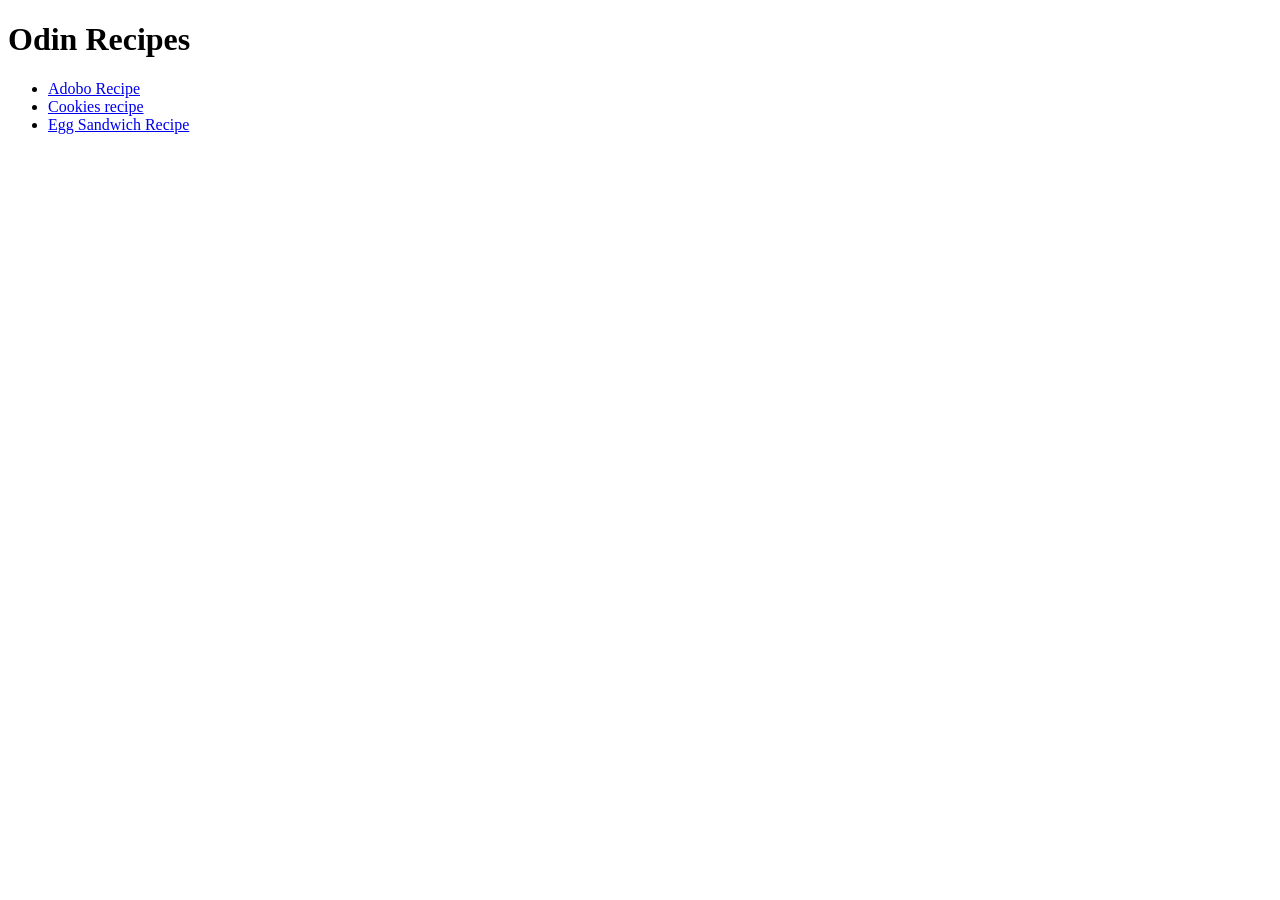
==== index.html @ d020b0d8 "Created the whole backbone of the project" ====
<!DOCTYPE html>
<html lang="en">
<head>
    <meta charset="UTF-8">
    <meta name="viewport" content="width=device-width, initial-scale=1.0">
    <title>Document</title>
</head>
<body>
    <h1>Odin Recipes</h1>
        <ul>
            <li><a href="recipes/adobo.html">Adobo Recipe</a></li>
            <li><a href="recipes/cookies.html">Cookies recipe</a></li>
            <li><a href="recipes/eggsandwich.html">Egg Sandwich Recipe</a></li>
        </ul>
</html>
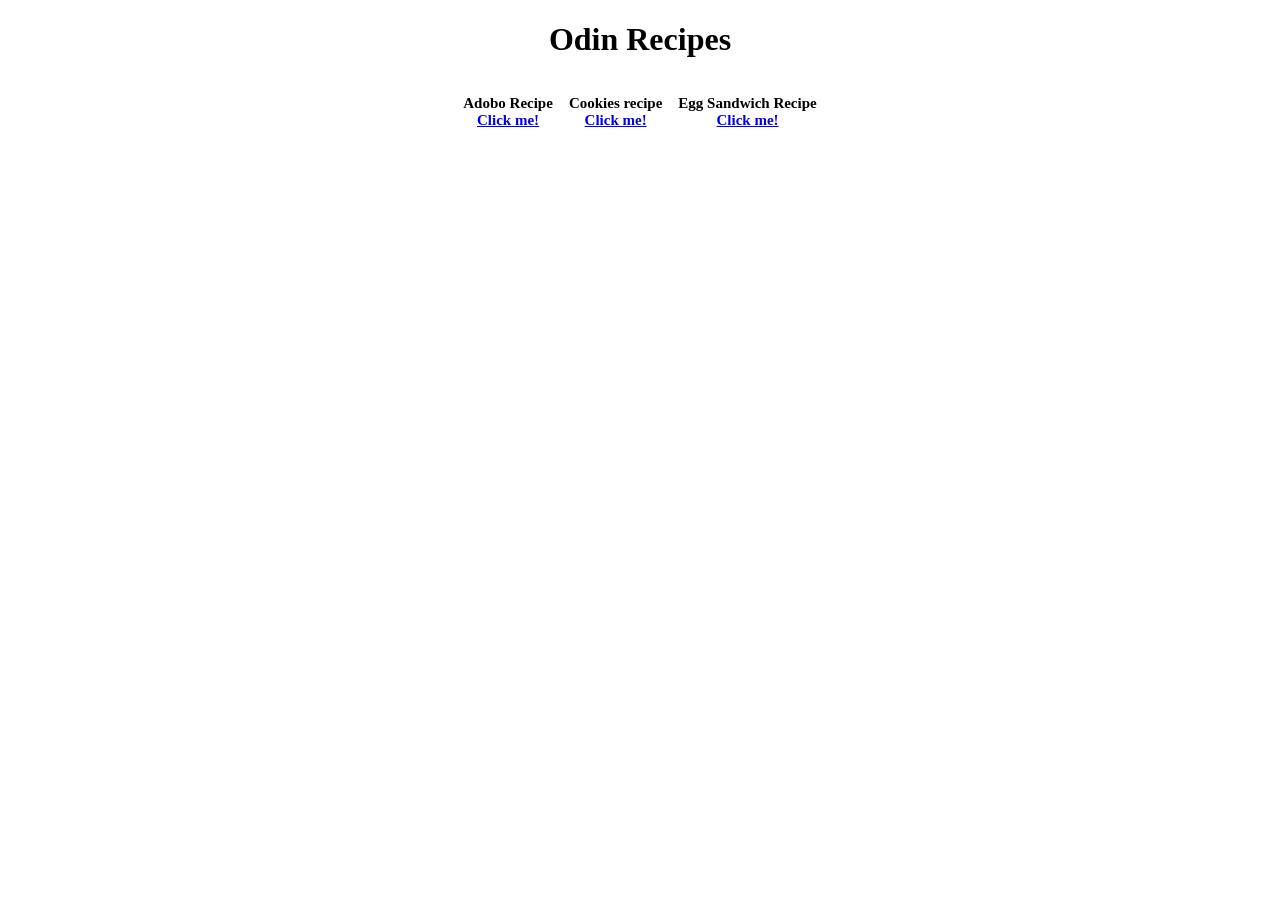
==== commit 639d0519: "Adding some design Make css file  add some design on the index file" ====
--- a/index.html
+++ b/index.html
@@ -3,13 +3,15 @@
 <head>
     <meta charset="UTF-8">
     <meta name="viewport" content="width=device-width, initial-scale=1.0">
-    <title>Document</title>
+    <title>The Oden Recipes</title>
+    <link rel="stylesheet" href="style.css">
 </head>
 <body>
     <h1>Odin Recipes</h1>
-        <ul>
-            <li><a href="recipes/adobo.html">Adobo Recipe</a></li>
-            <li><a href="recipes/cookies.html">Cookies recipe</a></li>
-            <li><a href="recipes/eggsandwich.html">Egg Sandwich Recipe</a></li>
-        </ul>
+        <div class="main">
+            <p>Adobo Recipe <a href="recipes/adobo.html">Click me!</a></p>
+            <p>Cookies recipe <a href="recipes/cookies.html">Click me!</a></p>
+            <p>Egg Sandwich Recipe <a href="recipes/eggsandwich.html">Click me!</a></p>
+        </div>
+</body>
 </html>
--- a/style.css
+++ b/style.css
@@ -0,0 +1,20 @@
+*{
+    text-align: center;
+} 
+
+
+.main{
+    display: flex;
+    gap: 16px;
+    justify-content: center;
+}
+
+p{
+    font-size: 15px;
+    font-weight: bold;
+}
+
+a{
+    display: block;
+}
+
